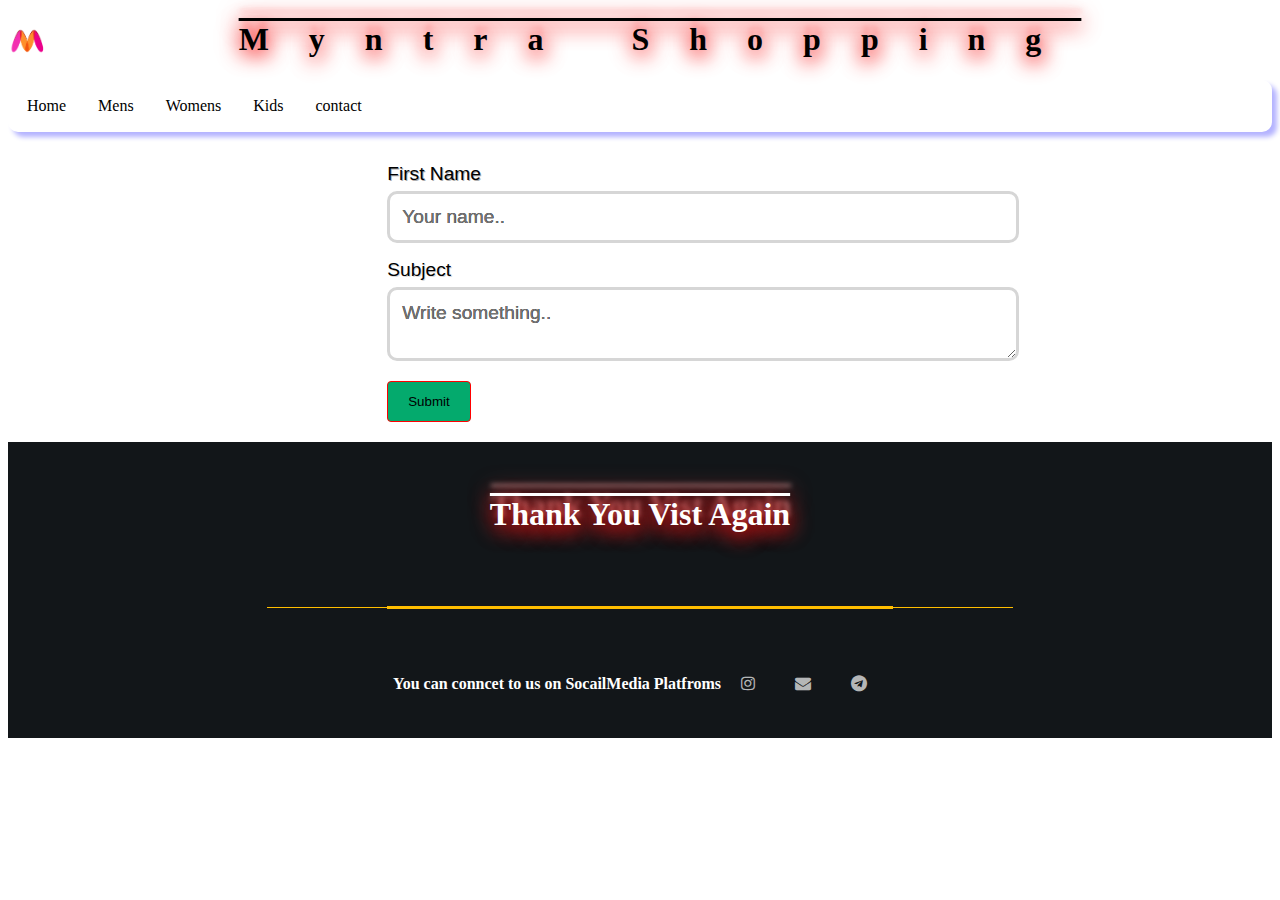
==== contact.html @ 45b0a3f3 "Add files via upload" ====
<!DOCTYPE html>
<html lang="en">

<head>
    <meta charset="UTF-8">
    <meta http-equiv="X-UA-Compatible" content="IE=edge">
    <meta name="viewport" content="width=device-width, initial-scale=1.0">
    <link rel="stylesheet" href="full.css">
    <title>Document</title>
    <link rel="stylesheet" href="https://cdnjs.cloudflare.com/ajax/libs/font-awesome/4.7.0/css/font-awesome.min.css">

</head>


</head>
<style>
    input[type=text],
    select,
    textarea {
        width: 100%;
        padding: 12px;
        border: 1px solid #ccc;
        border-radius: 4px;
        box-sizing: border-box;
        margin-top: 6px;
        margin-bottom: 16px;
        resize: vertical;
    }
    
    input[type=submit] {
        background-color: #04AA6D;
        color: white;
        padding: 12px 20px;
        border: none;
        border-radius: 4px;
        cursor: pointer;
    }
    
    input[type=submit]:hover {
        background-color: #00ff0d;
    }
    
    .container {
        border-radius: 5px;
        background-color: #f2f2f2;
        padding: 20px;
    }
</style>

<body>
    <div style="justify-content: center;"> <img src="aa.png" style="display:inline;width: 40px;height: 40px;float: left; justify-content: center;">
        <h1 style="justify-content: center;letter-spacing: 40px;">Myntra Shopping</h1>
    </div>
    <ul style="border: 3px solid rgb(255, 255, 255);border-radius: 10px;">
        <li><a class="active" href="index.html">Home</a></li>
        <li><a href="women.html">Mens</a></li>
        <li><a href="men.html">Womens</a></li>
        <li><a href="kids.html">Kids</a></li>
        <li><a href="contact.html">contact</a></li>
    </ul>
    <div style="width: 50%;height: 50%;display: grid;    padding-inline-start: 30%;position:center; justify-content: center;">
        <form style="padding-top: 5%;" action="">
            <label for="fname" style="text-shadow: 1px 1px #adadad; font-size: larger;font-family: 'Lucida Sans', 'Lucida Sans Regular', 'Lucida Grande', 'Lucida Sans Unicode', Geneva, Verdana, sans-serif;">First Name</label>
            <input type="text" style="text-shadow: 0.1px 0.1px rgb(0, 0, 0); font-size: larger;font-family: 'Lucida Sans', 'Lucida Sans Regular', 'Lucida Grande', 'Lucida Sans Unicode', Geneva, Verdana, sans-serif; border: 3px solid rgb(214, 214, 214);border-radius:10px ;"
                id="fname" name="firstname" placeholder="Your name..">

            <label for="subject" style="text-shadow: 1px 1px #dadada; font-size: larger;font-family: 'Lucida Sans', 'Lucida Sans Regular', 'Lucida Grande', 'Lucida Sans Unicode', Geneva, Verdana, sans-serif;">Subject</label>
            <textarea id="subject" name="subject" placeholder="Write something.." style="text-shadow: 0.1px 0.1px #000000; font-size: larger;font-family: 'Lucida Sans', 'Lucida Sans Regular', 'Lucida Grande', 'Lucida Sans Unicode', Geneva, Verdana, sans-serif; border: 3px solid rgb(214, 214, 214);border-radius:10px ;"></textarea>

            <input type="submit" style="border: 1px solid red; margin-bottom: 20px; color:black;" value="Submit">
        </form>
    </div>

    <footer>
        <div class="top_header">

            <h1>Thank You Vist Again</h1>
        </div>
        <span class="border-shape"></span>
        <div class="bottom_content">

            <section>
                <h4 style="display: flex;">You can conncet to us on SocailMedia Platfroms</h4>
                <br>
                <a href="https://www.instagram.com/jawaad_ash/?utm_medium=copy_link"><i class="fa fa-instagram"></i></a>
                <a href="jawaad1304@gmail.com"><i class="fa fa-envelope"></i></a>
                <a href="#"><i class="fa fa-telegram"></i></a>
            </section>
        </div>

    </footer>


</body>

</html>
---- full.css ----
ul {
    list-style-type: none;
    margin: 0;
    padding: 0;
    overflow: hidden;
    background-color: rgb(255, 255, 255);
    box-shadow: 5px 5px 5px rgb(180, 179, 255);
}

li {
    float: left;
}

li a {
    display: block;
    color: rgb(0, 0, 0);
    text-align: center;
    padding: 14px 16px;
    text-decoration: none;
}

li a:hover {
    background-color: rgb(255, 255, 255);
    border: 4px solid rgb(0, 0, 0);
    border-radius: 20px;
}

h1 {
    text-shadow: 1px 6px 20px rgb(255, 0, 0), 0 0 25px rgb(235 55 55), 1px -9px 5px rgba(255, 197, 197, 0.55);
    justify-content: center;
    display: grid;
    text-decoration: overline;
}

div.gallery {
    margin: 5px;
    border: 1px solid #ccc;
    float: left;
    width: 180px;
    justify-content: center;
}

div.gallery:hover {
    border: 1px solid #777;
}

div.gallery img {
    width: 100%;
    height: 100%;
}

div.desc {
    padding: 15px;
    background-color: rgb(253, 253, 253);
    text-align: center;
    border: rgb(255, 251, 251) 3px solid;
}

div.desc:hover {
    color: rgb(255, 137, 137);
}

div.g {
    margin: 5px;
    width: 200px;
}

div.g:hover {
    font-size: 20px;
}

div.g img {
    width: 100%;
    height: 90%;
}

.thisone {
    display: flex;
    justify-content: center;
}

.container {
    margin-top: 20px;
    position: relative;
    width: 50%;
    max-width: 300px;
    border: #777 solid 4px;
}

.image {
    display: block;
    width: 100%;
    height: 100%;
}

.overlay {
    align-self: center;
    position: absolute;
    justify-content: center;
    max-width: 100%;
    max-height: 100%;
    bottom: 0%;
    background: rgb(0, 0, 0);
    background: rgba(255, 186, 186, 0.5);
    color: #000000;
    width: -webkit-fill-available;
    transition: .5s ease;
    opacity: 0;
    color: rgb(0, 0, 0);
    font-size: 30px;
    padding: 5%;
    text-align: center;
}

.container:hover .overlay {
    opacity: 1;
}

a {
    text-decoration: none;
    outline: none !important;
    color: #fff;
}

.border-shape {
    background: #ffbe00 none repeat scroll 0 0;
    color: #fff;
    display: block;
    height: 3px;
    left: 0;
    margin: 20px auto;
    position: relative;
    right: 0;
    text-align: center;
    top: 0;
    width: 80px;
}

.border-shape::before {
    background: #ffbe00 none repeat scroll 0 0;
    bottom: 0;
    content: "";
    height: 1px;
    left: 80px;
    margin: 0 auto;
    position: absolute;
    text-align: center;
    top: 1px;
    width: 100px;
}

.border-shape::after {
    background: #ffbe00 none repeat scroll 0 0;
    bottom: 0;
    content: "";
    height: 1px;
    margin: 0 auto;
    position: absolute;
    right: 80px;
    text-align: center;
    top: 1px;
    width: 100px;
}


/*FOOTER*/

footer {
    width: 100%;
    background-color: #121619;
    color: #fff;
}

.top_header {
    padding: 2rem;
    display: flex;
    align-items: center;
    justify-content: center;
    position: relative;
}

.top_header section {
    display: flex;
    align-items: center;
    justify-content: center;
    width: 100%;
}

.top_header span {
    padding: 0 1rem;
}

.top_header .fa {
    color: #ffbe00;
    font-size: 35px;
}

footer .border-shape {
    width: 40%;
}

footer .border-shape::before {
    width: 100%;
    left: 120px;
}

footer .border-shape::after {
    width: 100%;
    right: 120px;
}

footer .bottom_content section {
    padding: 1.5rem 2rem;
    display: flex;
    align-items: center;
    justify-content: Center;
}

.bottom_content a {
    margin: 0 20px;
    color: rgba(255, 255, 255, 0.7);
    transition: 0.5s;
}

.bottom_content a:hover {
    color: rgba(255, 255, 255, 1);
}

.copyright {
    padding: 0.8em 0;
    background-color: #1e1e1e;
    text-align: center;
    color: rgba(255, 255, 255, 0.7);
    font-size: 12px;
}

@media (max-width:820px) {
    .top_header {
        padding: 1rem;
        display: block;
    }
    .top_header section {
        margin: 40px 0;
        align-items: left;
        justify-content: left;
    }
    footer .bottom_content section {
        padding: 1rem;
        display: block;
    }
    footer .bottom_content section a {
        padding: 1rem;
        font-size: 12px;
        margin: 0 5px;
        display: inline-block;
    }
}
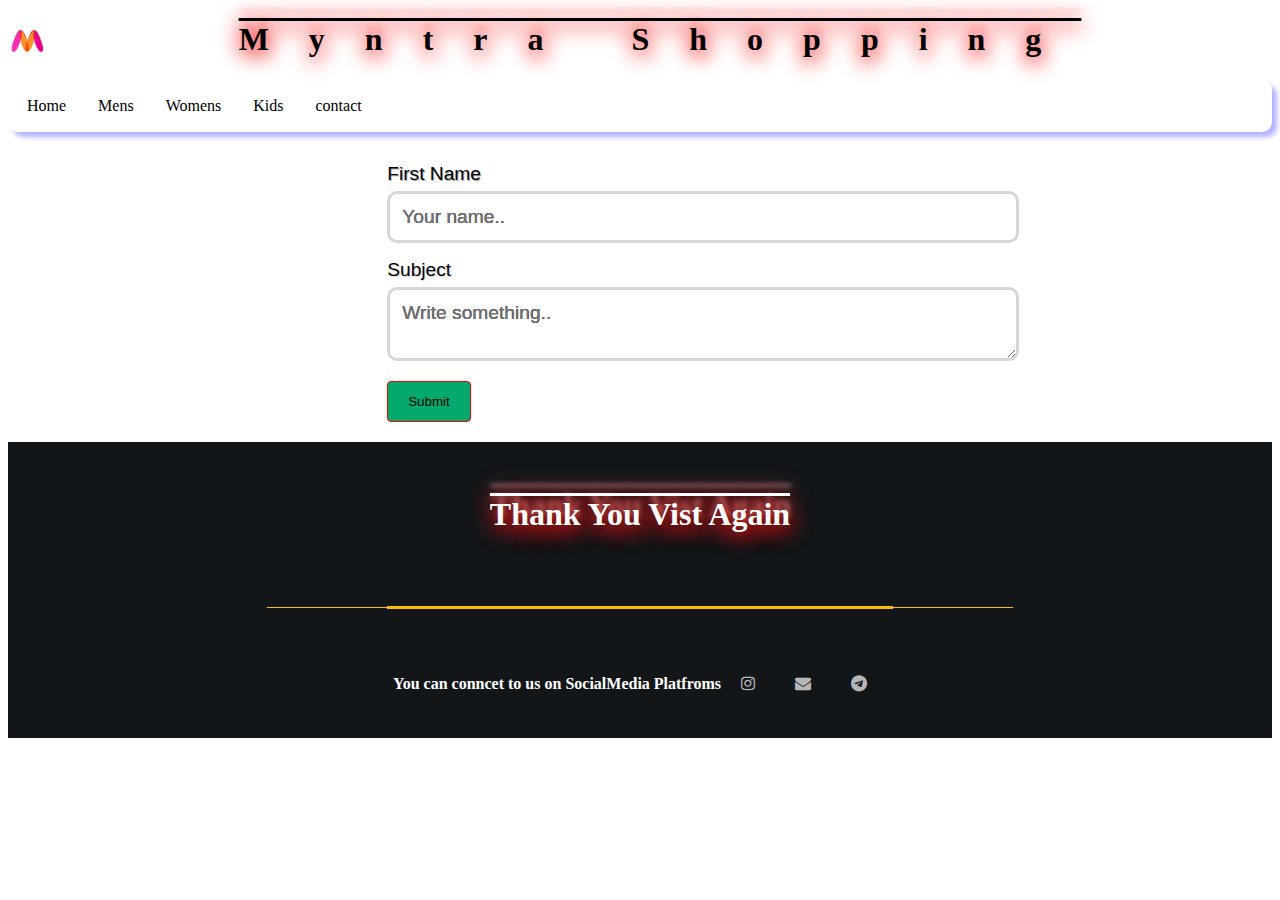
==== commit 5c4a1356: "Update contact.html" ====
--- a/contact.html
+++ b/contact.html
@@ -80,7 +80,7 @@
         <div class="bottom_content">
 
             <section>
-                <h4 style="display: flex;">You can conncet to us on SocailMedia Platfroms</h4>
+                <h4 style="display: flex;">You can conncet to us on SocialMedia Platfroms</h4>
                 <br>
                 <a href="https://www.instagram.com/jawaad_ash/?utm_medium=copy_link"><i class="fa fa-instagram"></i></a>
                 <a href="jawaad1304@gmail.com"><i class="fa fa-envelope"></i></a>
@@ -93,4 +93,4 @@
 
 </body>
 
-</html>+</html>
